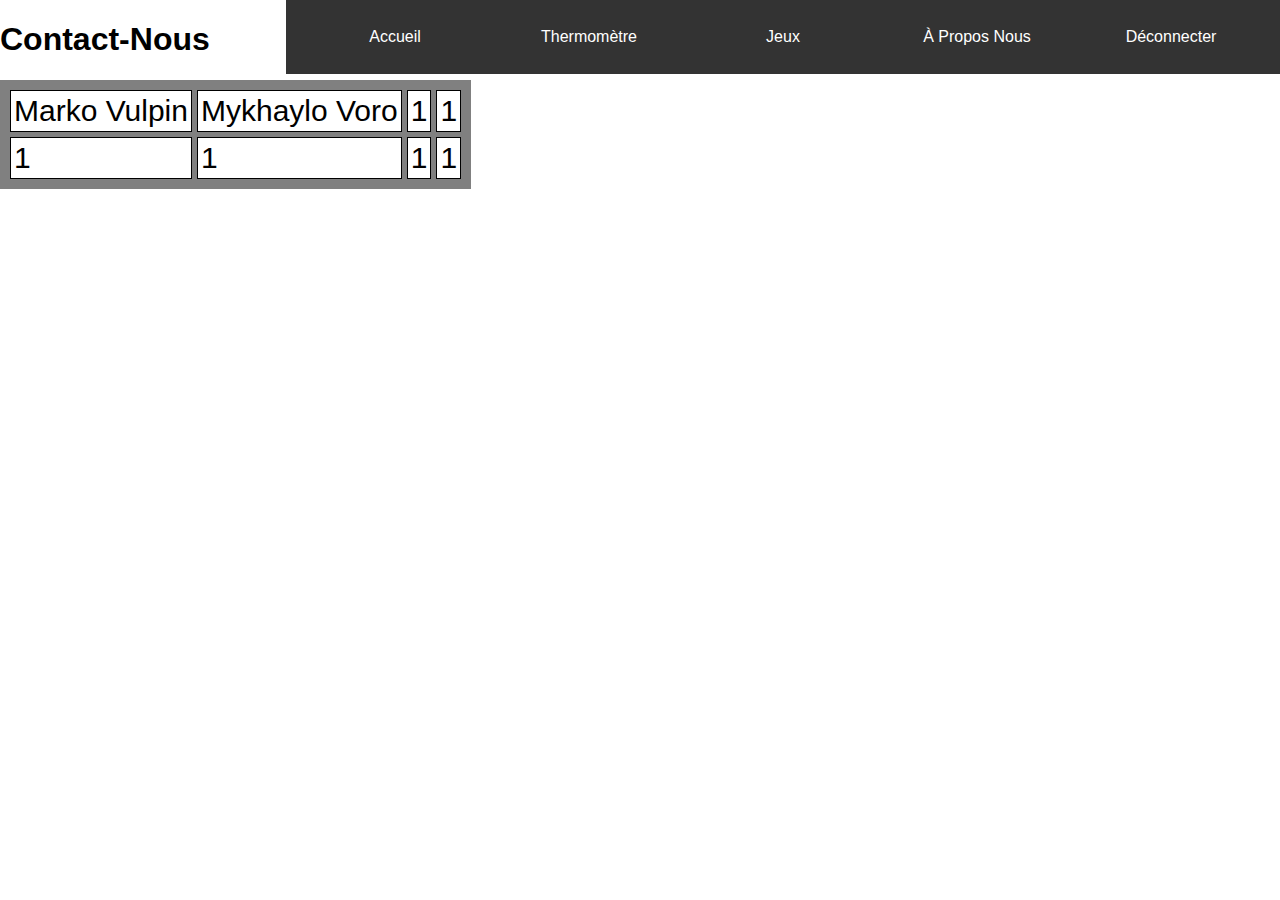
==== HTML/contact.html @ a342b944 "Update contact.html" ====
<!doctype html>
<html lang="fr">
<html>
  <head>
    <meta charset="utf-8">
    <meta name="viewport" content="width=device-width, initial-scale=1.0">
    <title>Contact-nous</title>
    <h1>Contact-Nous</h1>
    <style>
        body {
            font-family: Arial, sans-serif;
            margin: 0;
            padding: 0;
        }
        .navbar {
            position: absolute;
            right: 0;
            top: 0;
            display: flex;
            background-color: #333;
            padding: 12px;
        }
        .navbar a {
            color: white;
            padding: 16px 22px;
            text-decoration: none;
            text-align: center;
            width: 150px;
        }
        .navbar a:hover {
            background-color: #ddd;
            color: black;
        }
       .grid{
         display: inline-grid;
         grid-template-columns: auto auto auto auto;
         grid-template-rows: auto auto;
         background-color: grey;
         padding: 10px;
         column-gap:5px;
         row-gap:5px;
         
       }
       .grid > div{
       	font-size: 30px;
       	background-color: white;
        border: 1px solid black;
        padding: 3px;
       }
    </style>
  </head>
  
  <body>
    <div class="navbar">
      <a href="main_teacher.html">Accueil</a>
      <a href="thermomere.html">Thermomètre</a>
      <a href="#">Jeux</a>
      <a href="contact.html">À Propos Nous</a>
      <a href="../index.html">Déconnecter</a>
    </div>
    <div class="grid">
      <div>Marko Vulpin</div>
      <div>Mykhaylo Voro</div>
      <div>1</div>
      <div>1</div>
      <div>1</div>
      <div>1</div>
      <div>1</div>
      <div>1</div>
    </div>
  </body>
</html>
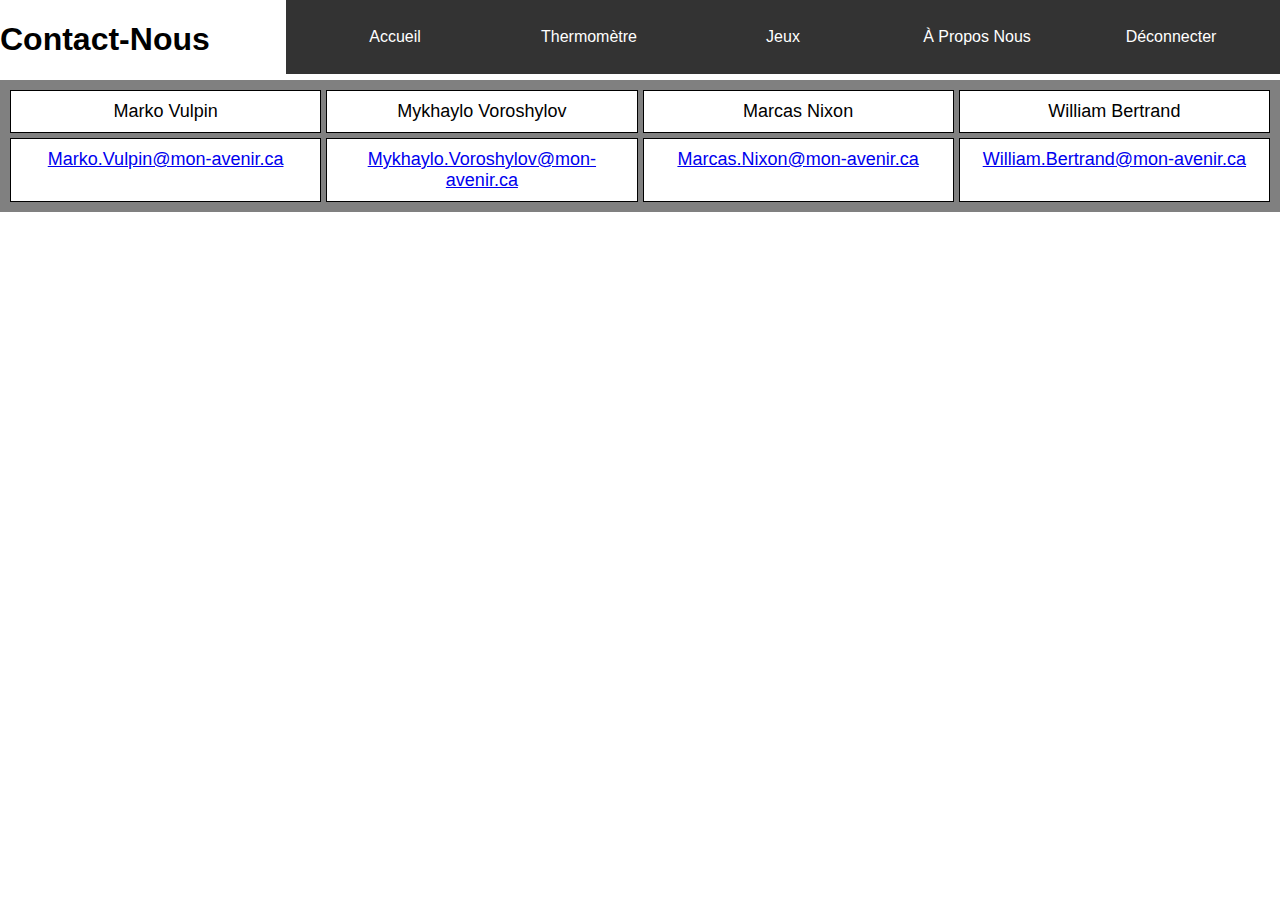
==== commit a97e9d4b: "Update contact.html" ====
--- a/HTML/contact.html
+++ b/HTML/contact.html
@@ -6,6 +6,12 @@
     <meta name="viewport" content="width=device-width, initial-scale=1.0">
     <title>Contact-nous</title>
     <h1>Contact-Nous</h1>
+    <link rel = "website icon" type="png" href="[data-uri]">
+    <link
+      rel="Website Icon"
+      type="png"
+      href="[data-uri]"
+    />
     <style>
         body {
             font-family: Arial, sans-serif;
@@ -31,22 +37,27 @@
             background-color: #ddd;
             color: black;
         }
-       .grid{
-         display: inline-grid;
-         grid-template-columns: auto auto auto auto;
-         grid-template-rows: auto auto;
-         background-color: grey;
-         padding: 10px;
-         column-gap:5px;
-         row-gap:5px;
-         
-       }
-       .grid > div{
-       	font-size: 30px;
-       	background-color: white;
-        border: 1px solid black;
-        padding: 3px;
-       }
+        .grid {
+    display: grid;
+    grid-template-columns: repeat(4, 1fr); /* 4 equal columns */
+    grid-template-rows: auto auto; /* Two rows */
+    background-color: grey;
+    padding: 10px;
+    column-gap: 5px;
+    row-gap: 5px;
+}
+
+.grid > div {
+    font-size: 18px;
+    background-color: white;
+    border: 1px solid black;
+    padding: 10px;
+    text-align: center;
+}
+
+.email {
+    font-size: 16px;
+}
     </style>
   </head>
   
@@ -60,13 +71,13 @@
     </div>
     <div class="grid">
       <div>Marko Vulpin</div>
-      <div>Mykhaylo Voro</div>
-      <div>1</div>
-      <div>1</div>
-      <div>1</div>
-      <div>1</div>
-      <div>1</div>
-      <div>1</div>
+      <div>Mykhaylo Voroshylov</div>
+      <div>Marcas Nixon</div>
+      <div>William Bertrand</div>
+      <div class="email"><a href="mailto:Marko.Vulpin@mon-avenir.ca">Marko.Vulpin@mon-avenir.ca</a></div>
+      <div class="email"><a href="mailto:Mykhaylo.Voroshylov@mon-avenir.ca">Mykhaylo.Voroshylov@mon-avenir.ca</a></div>
+      <div class="email"><a href="mailto:Marcas.Nixon@mon-avenir.ca">Marcas.Nixon@mon-avenir.ca</a></div>
+      <div class="email"><a href="mailto:William.Bertrand@mon-avenir.ca">William.Bertrand@mon-avenir.ca</a></div>
     </div>
   </body>
 </html>
